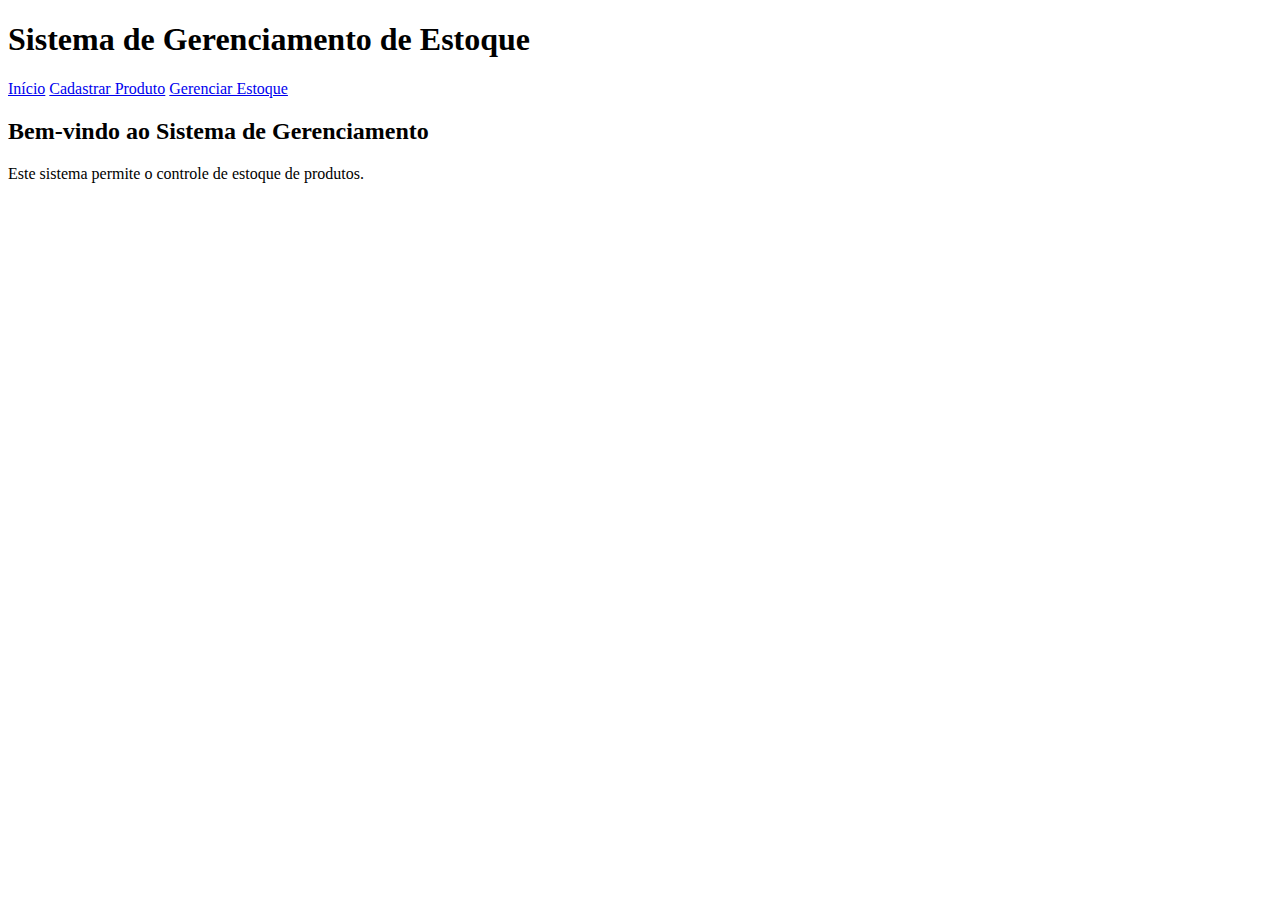
==== index.html @ b5a52e19 "Add files via upload" ====
<!DOCTYPE html>
<html lang="pt-BR">
<head>
    <meta charset="UTF-8">
    <title>Sistema de Gerenciamento de Estoque</title>
    <link rel="stylesheet" href="css/styles.css">
</head>
<body>
    <header>
        <h1>Sistema de Gerenciamento de Estoque</h1>
        <nav>
            <a href="index.html">Início</a>
            <a href="cadastro.html">Cadastrar Produto</a>
            <a href="gerenciamento.html">Gerenciar Estoque</a>
        </nav>
    </header>
    
    <main>
        <section>
            <h2>Bem-vindo ao Sistema de Gerenciamento</h2>
            <p>Este sistema permite o controle de estoque de produtos.</p>
        </section>
    </main>
</body>
</html>
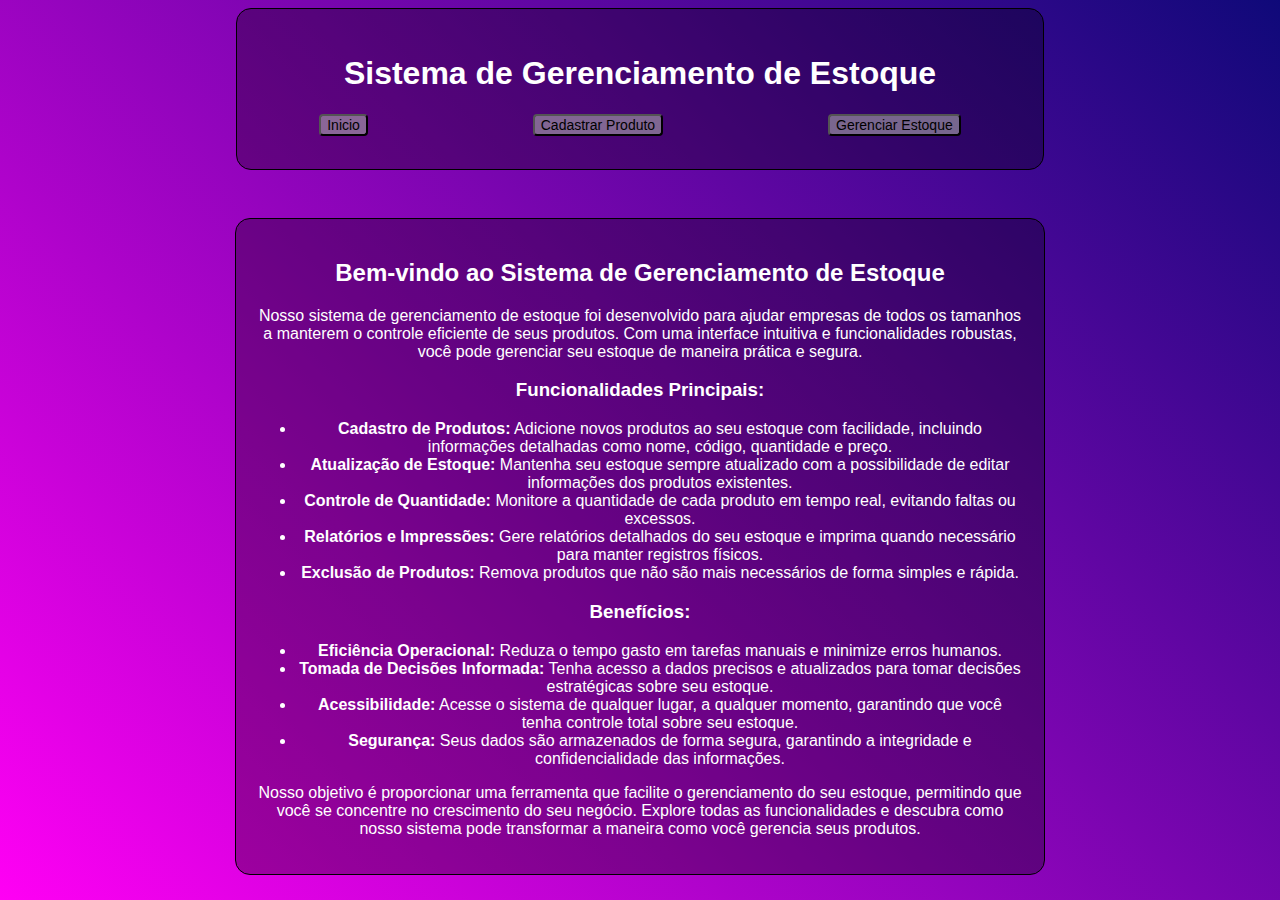
==== commit 5db42339: "Add files via upload" ====
--- a/index.html
+++ b/index.html
@@ -2,6 +2,7 @@
 <html lang="pt-BR">
 <head>
     <meta charset="UTF-8">
+    <meta name="viewport" content="width=device-width, initial-scale=1.0">
     <title>Sistema de Gerenciamento de Estoque</title>
     <link rel="stylesheet" href="css/styles.css">
 </head>
@@ -9,16 +10,35 @@
     <header>
         <h1>Sistema de Gerenciamento de Estoque</h1>
         <nav>
-            <a href="index.html">Início</a>
-            <a href="cadastro.html">Cadastrar Produto</a>
-            <a href="gerenciamento.html">Gerenciar Estoque</a>
+            <button onclick="location.href='index.html'">Inicio</button>
+            <button onclick="location.href='cadastro.html'">Cadastrar Produto</button>
+            <button onclick="location.href='gerenciamento.html'">Gerenciar Estoque</button>
         </nav>
     </header>
     
     <main>
         <section>
-            <h2>Bem-vindo ao Sistema de Gerenciamento</h2>
-            <p>Este sistema permite o controle de estoque de produtos.</p>
+            <h2>Bem-vindo ao Sistema de Gerenciamento de Estoque</h2>
+            <p>Nosso sistema de gerenciamento de estoque foi desenvolvido para ajudar empresas de todos os tamanhos a manterem o controle eficiente de seus produtos. Com uma interface intuitiva e funcionalidades robustas, você pode gerenciar seu estoque de maneira prática e segura.</p>
+
+            <h3>Funcionalidades Principais:</h3>
+            <ul>
+                <li><strong>Cadastro de Produtos:</strong> Adicione novos produtos ao seu estoque com facilidade, incluindo informações detalhadas como nome, código, quantidade e preço.</li>
+                <li><strong>Atualização de Estoque:</strong> Mantenha seu estoque sempre atualizado com a possibilidade de editar informações dos produtos existentes.</li>
+                <li><strong>Controle de Quantidade:</strong> Monitore a quantidade de cada produto em tempo real, evitando faltas ou excessos.</li>
+                <li><strong>Relatórios e Impressões:</strong> Gere relatórios detalhados do seu estoque e imprima quando necessário para manter registros físicos.</li>
+                <li><strong>Exclusão de Produtos:</strong> Remova produtos que não são mais necessários de forma simples e rápida.</li>
+            </ul>
+
+            <h3>Benefícios:</h3>
+            <ul>
+                <li><strong>Eficiência Operacional:</strong> Reduza o tempo gasto em tarefas manuais e minimize erros humanos.</li>
+                <li><strong>Tomada de Decisões Informada:</strong> Tenha acesso a dados precisos e atualizados para tomar decisões estratégicas sobre seu estoque.</li>
+                <li><strong>Acessibilidade:</strong> Acesse o sistema de qualquer lugar, a qualquer momento, garantindo que você tenha controle total sobre seu estoque.</li>
+                <li><strong>Segurança:</strong> Seus dados são armazenados de forma segura, garantindo a integridade e confidencialidade das informações.</li>
+            </ul>
+
+            <p>Nosso objetivo é proporcionar uma ferramenta que facilite o gerenciamento do seu estoque, permitindo que você se concentre no crescimento do seu negócio. Explore todas as funcionalidades e descubra como nosso sistema pode transformar a maneira como você gerencia seus produtos.</p>
         </section>
     </main>
 </body>
--- a/css/styles.css
+++ b/css/styles.css
@@ -0,0 +1,107 @@
+body {
+    font-family: Arial, sans-serif;
+
+    background: rgb(255,0,244);
+    background: linear-gradient(45deg, rgba(255,0,244,1) 0%, rgba(15,9,121,1) 100%);
+    background-size: cover;
+    background-attachment: fixed;
+    
+}
+
+nav {
+    display: flex;
+    justify-content: space-around;
+    margin-bottom: 20px;
+    
+}
+
+form {
+    display: flex;
+    flex-direction: column;
+}
+
+input {
+    margin-bottom: 10px;
+    padding: 5px;
+}
+
+table {
+    width: 100%;
+    border-collapse: collapse;
+
+}
+
+table, th, td {
+    border: 1px solid #ddd;
+    padding: auto;
+    
+}
+
+@media print {
+    nav, button { display: none; }
+    table { width: 100%; }
+}
+
+header {
+    border: 1px solid #000;
+    background: rgb(0, 0, 0, 0.3);
+    border-radius: 15px;
+    color: rgb(255, 255, 255);
+    text-align: center;
+    margin-bottom: 20px;
+    padding-top: 25px;
+    padding-bottom: 13px;  
+    width: 63vw;
+    margin: auto;
+    margin-bottom: 3em;
+
+}
+nav button {
+    color: rgb(0, 0, 0);
+    margin-left: 50px;
+    margin-right: 50px;
+    border-radius: 4px;
+    background-color: rgb(168, 168, 168, 0.6);
+}
+
+main { 
+    padding: 20px;
+    border: 1px solid #000;
+    color: rgb(255, 255, 255);
+    text-align: center;
+    margin-top: 3em;
+    background-color: rgb(0, 0, 0, 0.3);
+    border-radius: 15px;
+    width: 60vw;
+    margin: auto;
+
+}
+input {
+    color: rgb(255, 255, 255);
+    background-color:rgb(168, 168, 168, 0.6);
+}
+
+button {
+    color: rgb(0, 0, 0);
+    border-radius: 4px;
+    background-color: rgb(168, 168, 168, 0.6);
+    cursor: pointer;
+    font-size: 14px;
+}
+
+.print {
+    color: rgb(0, 0, 0);
+    border-radius: 4px;
+    background-color: rgb(168, 168, 168, 0.6);
+    margin-top: 15px;
+}
+
+button:hover {
+    background-color: rgba(168, 168, 168, 1);
+    
+}
+
+tbody tr:nth-child(odd) {
+
+    margin: 15px;
+}